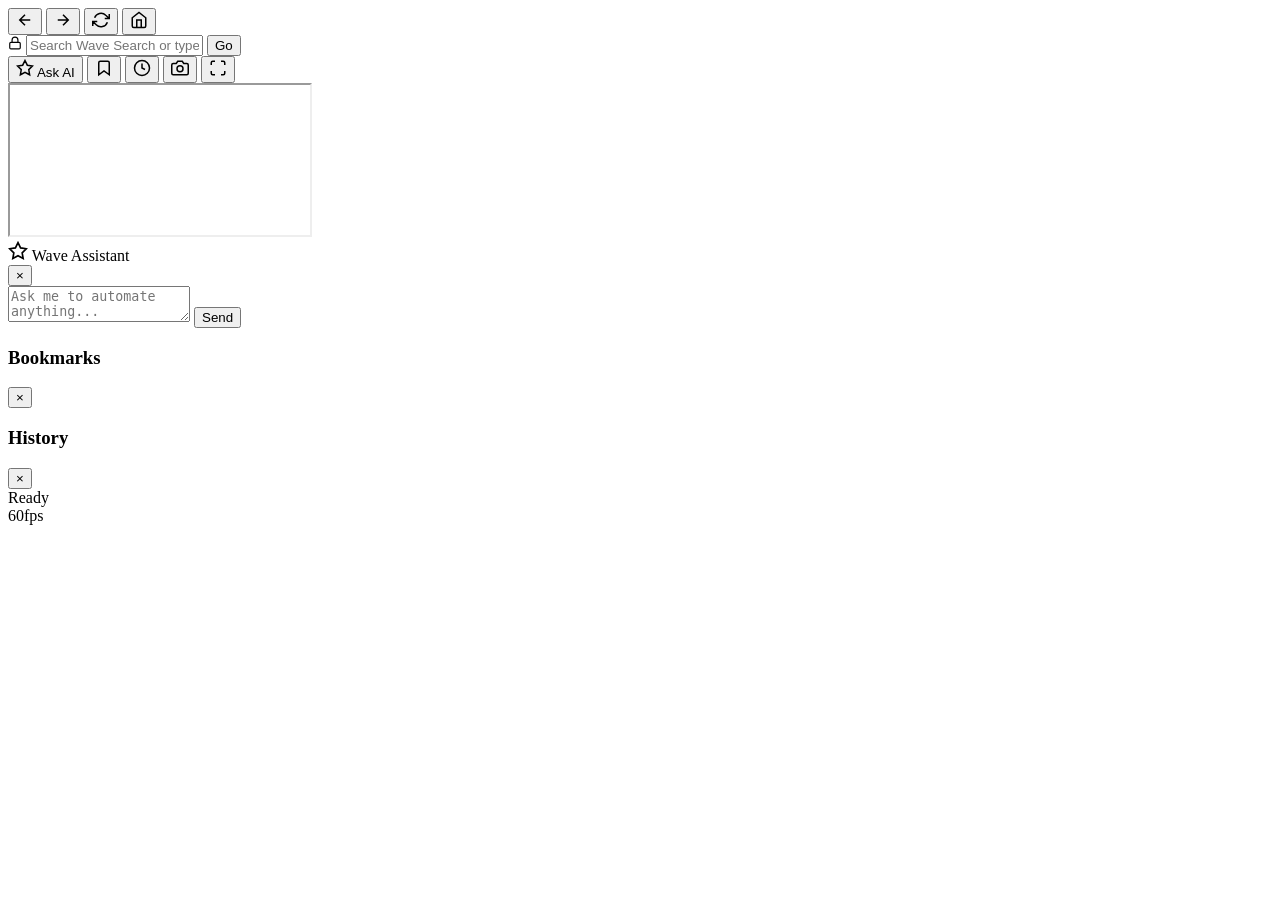
==== v3-neko/frontend/index.html @ f0cd8a48 "v3: Neko WebRTC + Thorium browser + custom Wave OS shell - Replaces noVNC with Neko (WebRTC streamin" ====
<!DOCTYPE html>
<html lang="en">
<head>
    <meta charset="UTF-8">
    <meta name="viewport" content="width=device-width, initial-scale=1.0">
    <title>Wave Surf</title>
    <link rel="stylesheet" href="/style.css">
    <link rel="icon" href="data:image/svg+xml,<svg xmlns='http://www.w3.org/2000/svg' viewBox='0 0 100 100'><text y='.9em' font-size='90'>🌊</text></svg>">
</head>
<body>
    <div id="app">
        <!-- Top Toolbar -->
        <div id="toolbar">
            <div class="toolbar-left">
                <button id="back-btn" class="nav-btn" title="Back">
                    <svg width="18" height="18" viewBox="0 0 24 24" fill="none" stroke="currentColor" stroke-width="2"><path d="M19 12H5M12 19l-7-7 7-7"/></svg>
                </button>
                <button id="forward-btn" class="nav-btn" title="Forward">
                    <svg width="18" height="18" viewBox="0 0 24 24" fill="none" stroke="currentColor" stroke-width="2"><path d="M5 12h14M12 5l7 7-7 7"/></svg>
                </button>
                <button id="reload-btn" class="nav-btn" title="Reload">
                    <svg width="18" height="18" viewBox="0 0 24 24" fill="none" stroke="currentColor" stroke-width="2"><path d="M23 4v6h-6M1 20v-6h6M3.51 9a9 9 0 0114.85-3.36L23 10M1 14l4.64 4.36A9 9 0 0020.49 15"/></svg>
                </button>
                <button id="home-btn" class="nav-btn" title="Home">
                    <svg width="18" height="18" viewBox="0 0 24 24" fill="none" stroke="currentColor" stroke-width="2"><path d="M3 9l9-7 9 7v11a2 2 0 01-2 2H5a2 2 0 01-2-2z"/><path d="M9 22V12h6v10"/></svg>
                </button>
            </div>

            <div class="address-bar-container">
                <div id="address-bar">
                    <svg class="lock-icon" width="14" height="14" viewBox="0 0 24 24" fill="none" stroke="currentColor" stroke-width="2"><rect x="3" y="11" width="18" height="11" rx="2" ry="2"/><path d="M7 11V7a5 5 0 0110 0v4"/></svg>
                    <input type="text" id="url-input" placeholder="Search Wave Search or type a URL" spellcheck="false">
                    <button id="go-btn" class="go-btn">Go</button>
                </div>
            </div>

            <div class="toolbar-right">
                <button id="ask-ai-btn" class="toolbar-btn ai-btn" title="Ask AI (Wave Assistant)">
                    <svg width="18" height="18" viewBox="0 0 24 24" fill="none" stroke="currentColor" stroke-width="2"><path d="M12 2l3.09 6.26L22 9.27l-5 4.87 1.18 6.88L12 17.77l-6.18 3.25L7 14.14 2 9.27l6.91-1.01L12 2z"/></svg>
                    <span>Ask AI</span>
                </button>
                <button id="bookmarks-btn" class="toolbar-btn" title="Bookmarks">
                    <svg width="18" height="18" viewBox="0 0 24 24" fill="none" stroke="currentColor" stroke-width="2"><path d="M19 21l-7-5-7 5V5a2 2 0 012-2h10a2 2 0 012 2z"/></svg>
                </button>
                <button id="history-btn" class="toolbar-btn" title="History">
                    <svg width="18" height="18" viewBox="0 0 24 24" fill="none" stroke="currentColor" stroke-width="2"><circle cx="12" cy="12" r="10"/><path d="M12 6v6l4 2"/></svg>
                </button>
                <button id="screenshot-btn" class="toolbar-btn" title="Screenshot">
                    <svg width="18" height="18" viewBox="0 0 24 24" fill="none" stroke="currentColor" stroke-width="2"><path d="M23 19a2 2 0 01-2 2H3a2 2 0 01-2-2V8a2 2 0 012-2h4l2-3h6l2 3h4a2 2 0 012 2z"/><circle cx="12" cy="13" r="4"/></svg>
                </button>
                <button id="fullscreen-btn" class="toolbar-btn" title="Fullscreen">
                    <svg width="18" height="18" viewBox="0 0 24 24" fill="none" stroke="currentColor" stroke-width="2"><path d="M8 3H5a2 2 0 00-2 2v3M21 8V5a2 2 0 00-2-2h-3M3 16v3a2 2 0 002 2h3M16 21h3a2 2 0 002-2v-3"/></svg>
                </button>
            </div>
        </div>

        <!-- Main Content Area -->
        <div id="main-content">
            <!-- Neko WebRTC Stream (the actual browser viewport) -->
            <div id="neko-container">
                <iframe id="neko-viewer" src="about:blank" allow="autoplay; clipboard-read; clipboard-write; fullscreen"></iframe>
            </div>

            <!-- AI Panel (slides in from right) -->
            <div id="ai-panel" class="hidden">
                <div class="ai-panel-header">
                    <div class="ai-panel-title">
                        <svg width="20" height="20" viewBox="0 0 24 24" fill="none" stroke="currentColor" stroke-width="2"><path d="M12 2l3.09 6.26L22 9.27l-5 4.87 1.18 6.88L12 17.77l-6.18 3.25L7 14.14 2 9.27l6.91-1.01L12 2z"/></svg>
                        <span>Wave Assistant</span>
                    </div>
                    <button id="ai-close-btn" class="close-btn">&times;</button>
                </div>
                <div id="ai-messages"></div>
                <div class="ai-input-container">
                    <textarea id="ai-input" placeholder="Ask me to automate anything..." rows="2"></textarea>
                    <button id="ai-send-btn" class="send-btn">Send</button>
                </div>
            </div>

            <!-- Bookmarks Sidebar (slides in from left) -->
            <div id="bookmarks-panel" class="hidden">
                <div class="sidebar-header">
                    <h3>Bookmarks</h3>
                    <button id="bookmarks-close-btn" class="close-btn">&times;</button>
                </div>
                <div id="bookmarks-list"></div>
            </div>

            <!-- History Sidebar (slides in from left) -->
            <div id="history-panel" class="hidden">
                <div class="sidebar-header">
                    <h3>History</h3>
                    <button id="history-close-btn" class="close-btn">&times;</button>
                </div>
                <div id="history-list"></div>
            </div>
        </div>

        <!-- Status Bar -->
        <div id="status-bar">
            <span id="status-text">Ready</span>
            <span id="status-url"></span>
            <div class="status-right">
                <span id="connection-status" class="status-dot connected" title="WebRTC Connected"></span>
                <span id="fps-counter">60fps</span>
            </div>
        </div>
    </div>

    <script src="/app.js"></script>
</body>
</html>
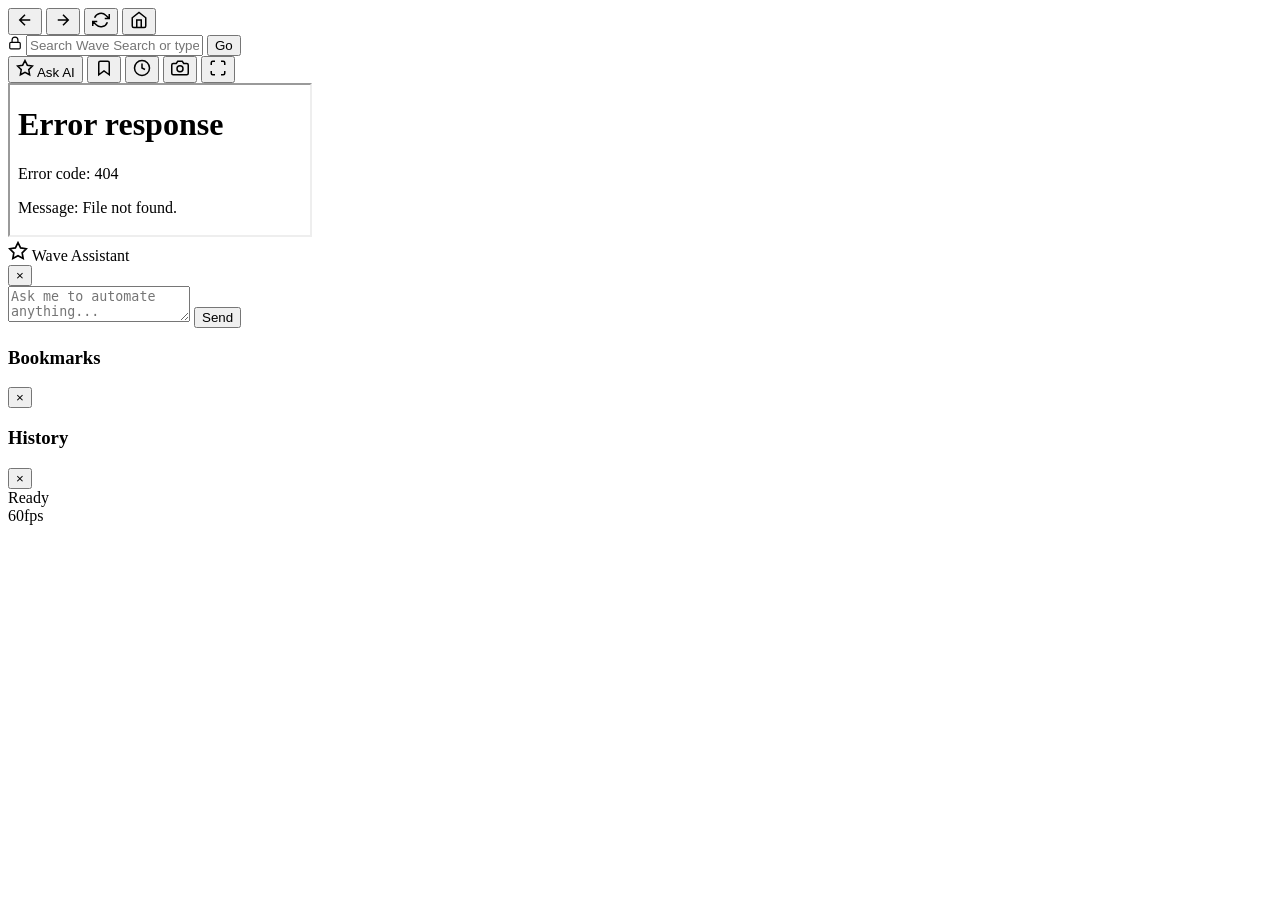
==== commit e43794fb: "Fix: navigate/content empty-error bug (auto-create page target) + neko-viewer iframe stuck on about:" ====
--- a/v3-neko/frontend/index.html
+++ b/v3-neko/frontend/index.html
@@ -58,7 +58,7 @@
         <div id="main-content">
             <!-- Neko WebRTC Stream (the actual browser viewport) -->
             <div id="neko-container">
-                <iframe id="neko-viewer" src="about:blank" allow="autoplay; clipboard-read; clipboard-write; fullscreen"></iframe>
+                <iframe id="neko-viewer" src="/neko/" allow="autoplay; clipboard-read; clipboard-write; fullscreen"></iframe>
             </div>
 
             <!-- AI Panel (slides in from right) -->
